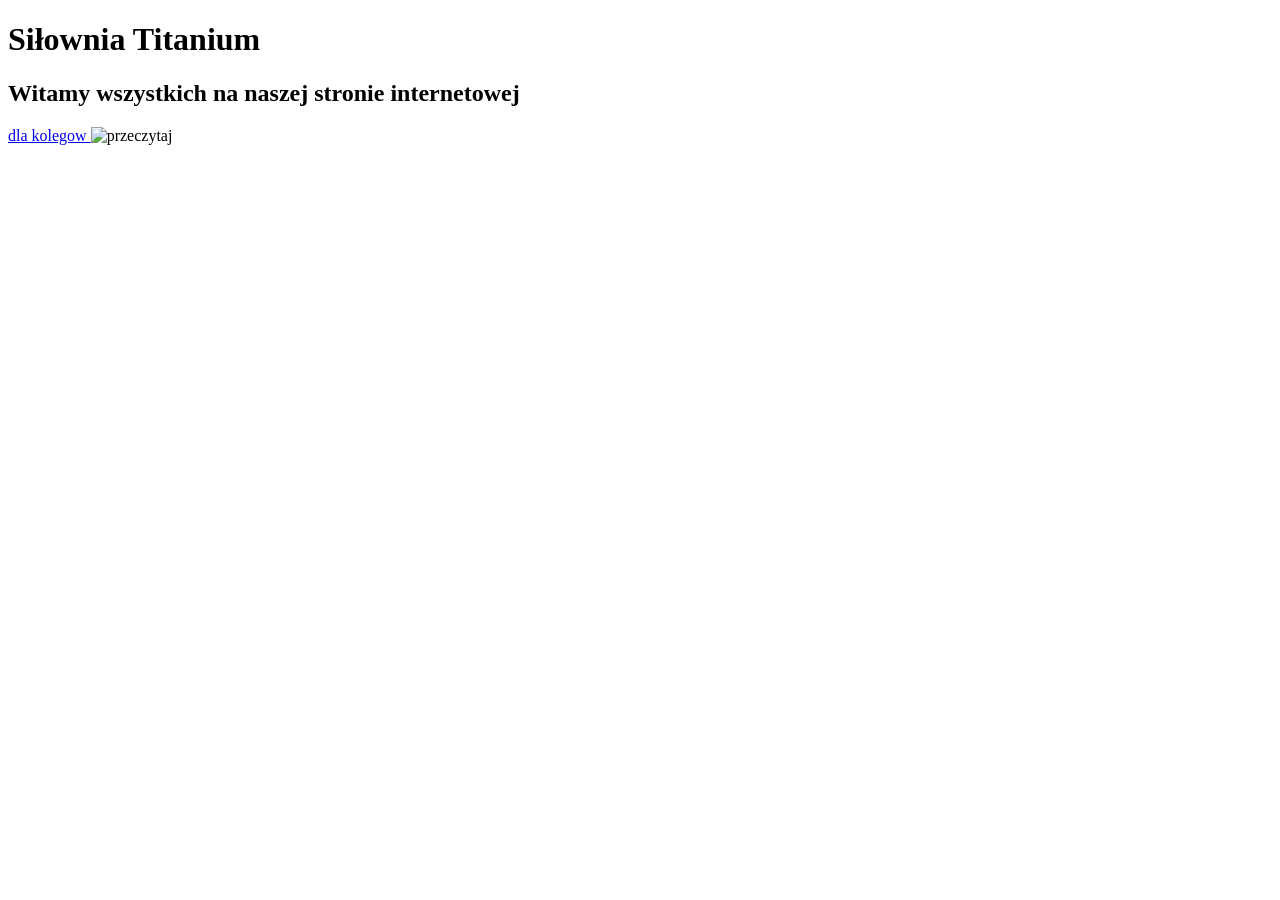
==== index.html @ 44eaf258 "Update index.html" ====
<!DOCTYPE html>
<head>
  <title>Siłownia Titanium</title>
</head>
<body>
  <h1> Siłownia Titanium</h1>  
<h2>Witamy wszystkich na naszej stronie internetowej</h2>
<a href=https://yehorbilash61.github.io/Gym-Website-/>
  dla kolegow
</a>
  <img
   alt="przeczytaj">


</body>
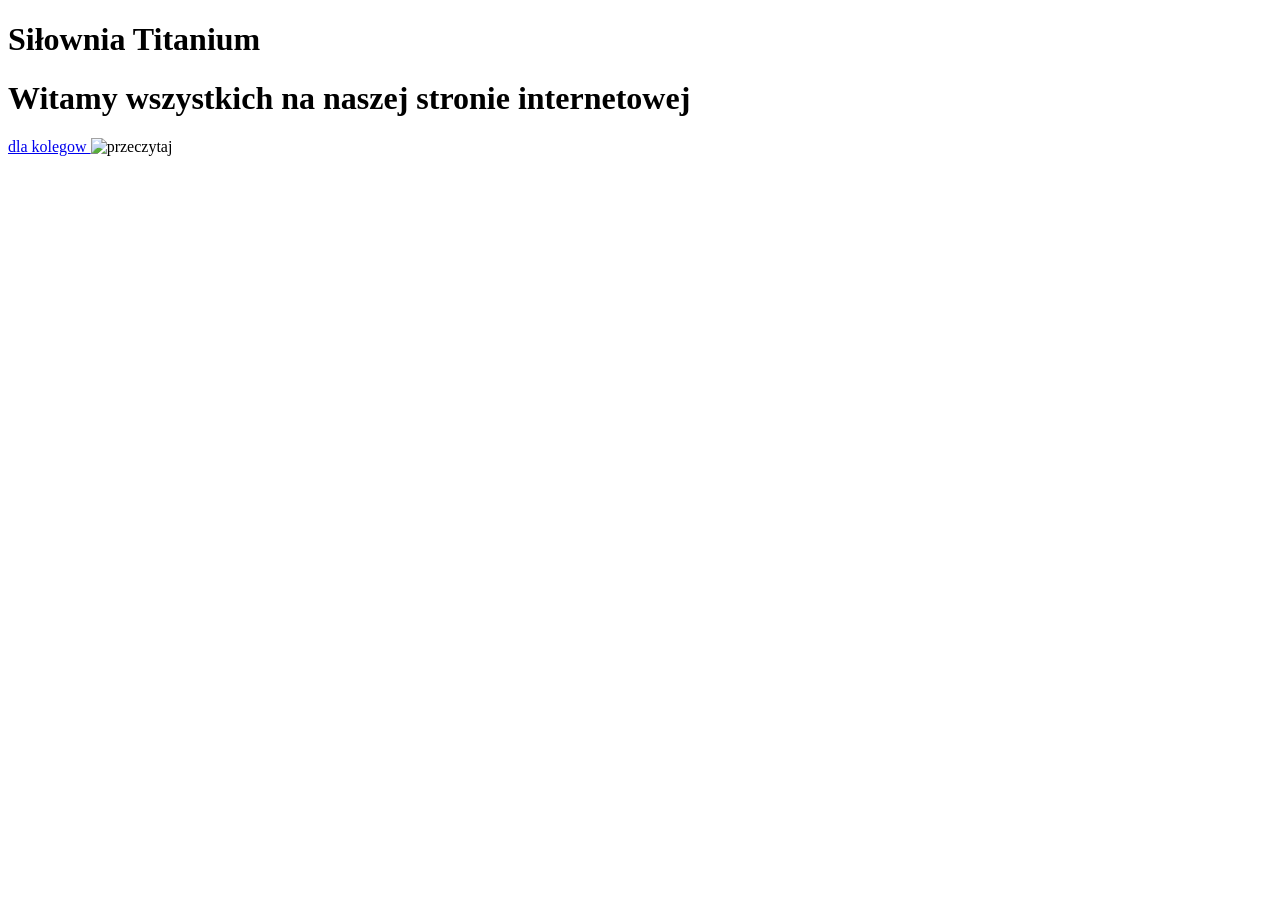
==== commit 42588fa8: "Update index.html" ====
--- a/index.html
+++ b/index.html
@@ -3,8 +3,12 @@
   <title>Siłownia Titanium</title>
 </head>
 <body>
-  <h1> Siłownia Titanium</h1>  
-<h2>Witamy wszystkich na naszej stronie internetowej</h2>
+  <h1>
+    Siłownia Titanium
+  </h1>  
+<h1 {color: yellow; }
+  
+  <h2>Witamy wszystkich na naszej stronie internetowej</h2>
 <a href=https://yehorbilash61.github.io/Gym-Website-/>
   dla kolegow
 </a>
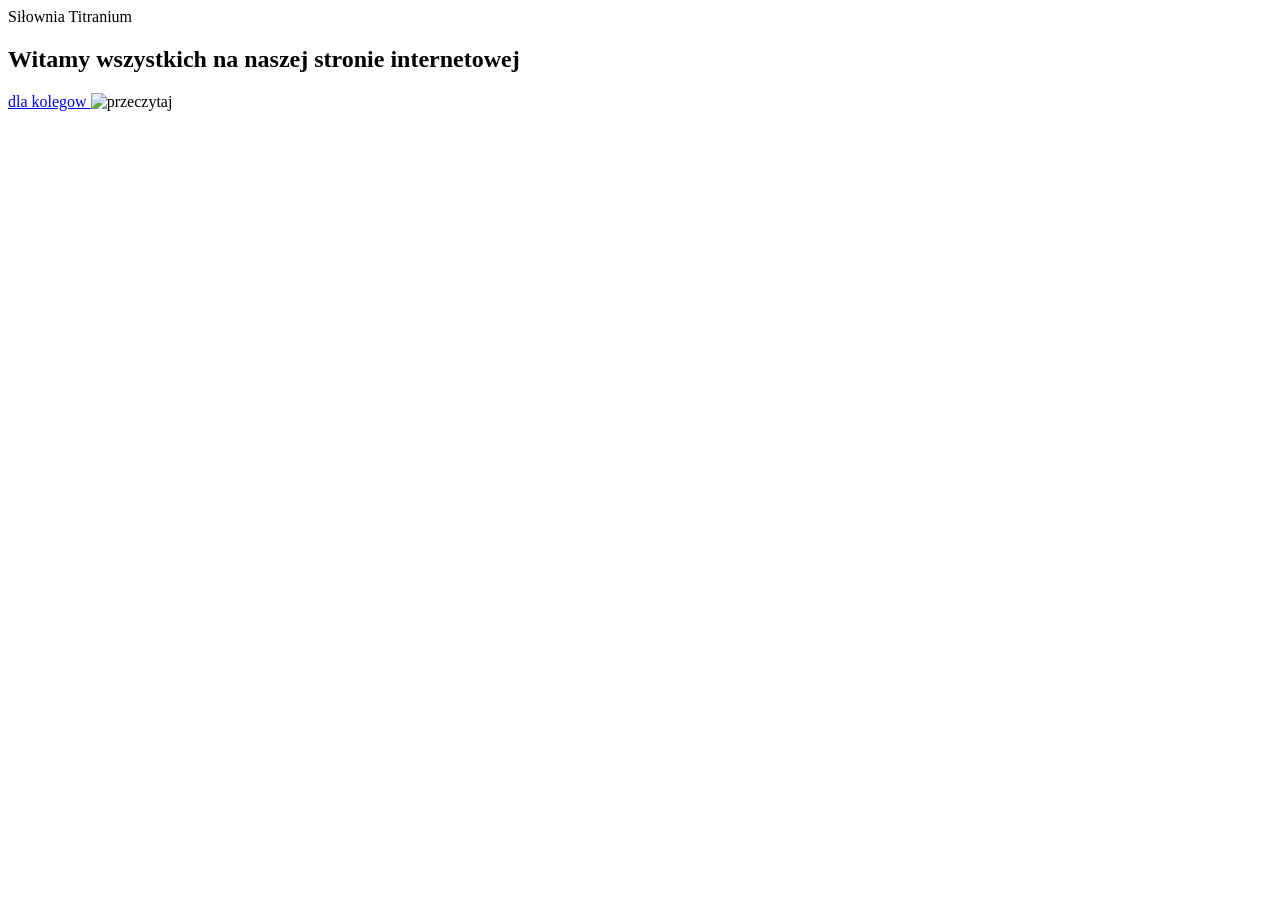
==== commit 4aaaef4e: "Update index.html" ====
--- a/index.html
+++ b/index.html
@@ -1,19 +1,24 @@
 <!DOCTYPE html>
 <head>
+ <link rel="stylesheet" href="./index.css" 
+  <h1>
+  <style> 
+  h1 { {color: yellow; }
+  </style>
   <title>Siłownia Titanium</title>
 </head>
 <body>
-  <h1>
-    Siłownia Titanium
-  </h1>  
-<h1 {color: yellow; }
+
+Siłownia Titranium
+</h1>  
+ 
   
   <h2>Witamy wszystkich na naszej stronie internetowej</h2>
 <a href=https://yehorbilash61.github.io/Gym-Website-/>
   dla kolegow
 </a>
   <img
-   alt="przeczytaj">
+   alt="przeczytaj"> 
 
 
 </body>
--- a/index.css
+++ b/index.css
@@ -0,0 +1 @@
+
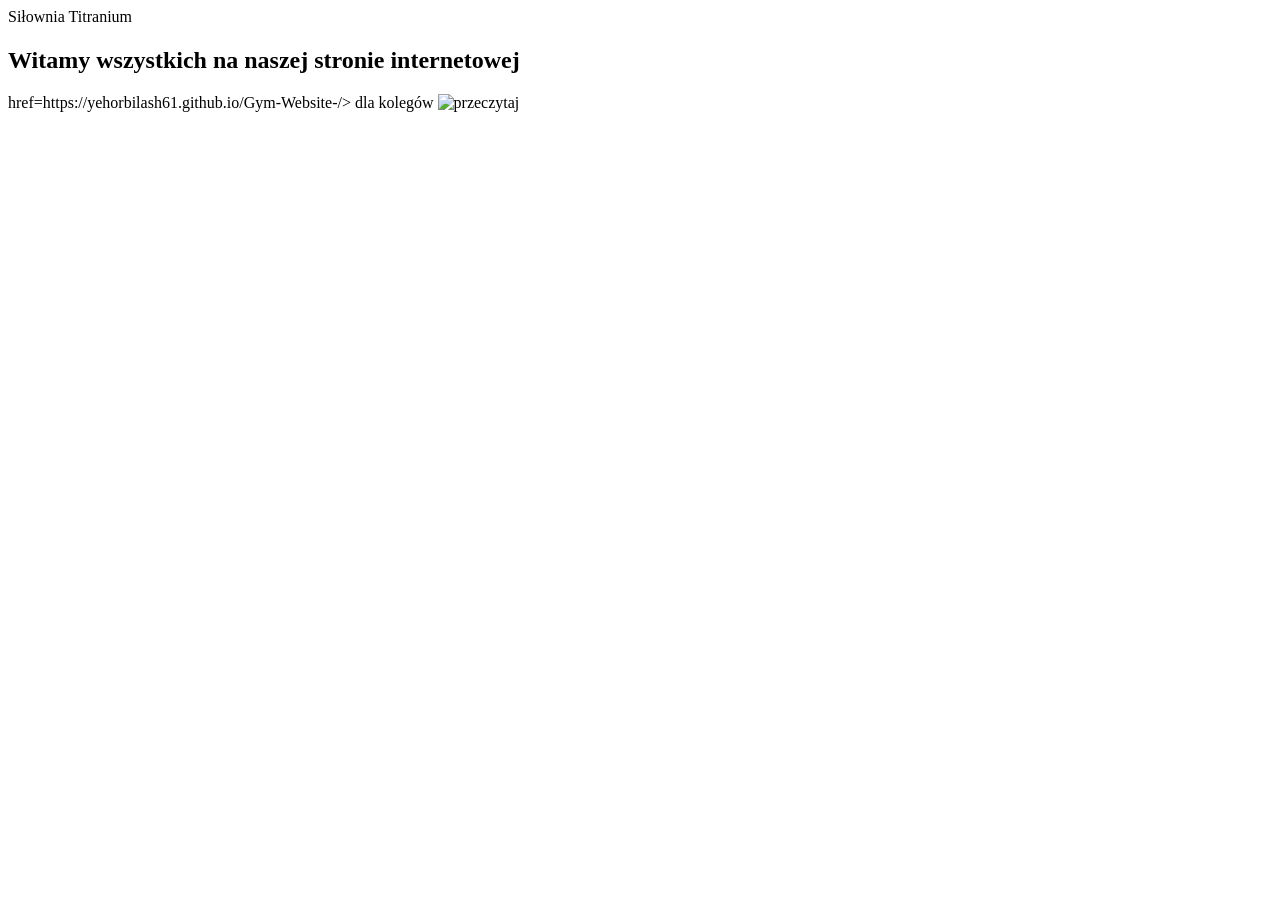
==== commit fe614692: "Update index.html" ====
--- a/index.html
+++ b/index.html
@@ -1,21 +1,25 @@
 <!DOCTYPE html>
 <head>
  <link rel="stylesheet" href="./index.css" 
-  <h1>
+  <h1>Siłownia Titranium<h1/> 
   <style> 
-  h1 { {color: yellow; }
+  h1 { 
+   color: blue; 
+  }
   </style>
-  <title>Siłownia Titanium</title>
+  <title>
+   Siłownia Titanium
+  </title>
 </head>
+
 <body>
-
-Siłownia Titranium
-</h1>  
- 
-  
-  <h2>Witamy wszystkich na naszej stronie internetowej</h2>
-<a href=https://yehorbilash61.github.io/Gym-Website-/>
-  dla kolegow
+ <h2> 
+  Witamy wszystkich na naszej stronie internetowej
+ </h2>
+<a 
+ <style> 
+ href=https://yehorbilash61.github.io/Gym-Website-/>
+dla kolegów
 </a>
   <img
    alt="przeczytaj"> 
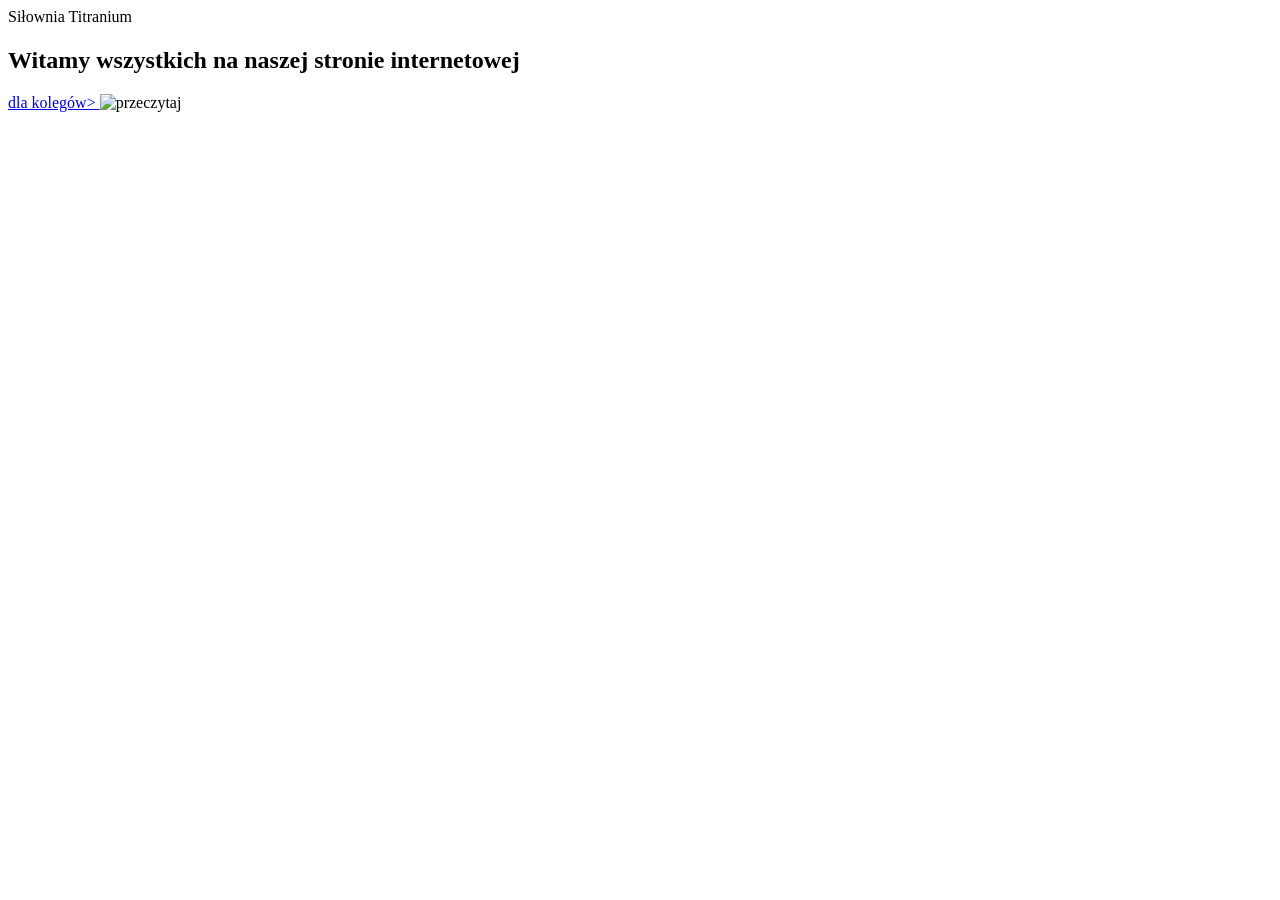
==== commit 8422bf4f: "Update index.html" ====
--- a/index.html
+++ b/index.html
@@ -17,9 +17,11 @@
   Witamy wszystkich na naszej stronie internetowej
  </h2>
 <a 
- <style> 
+ <style
+ color: blue;
  href=https://yehorbilash61.github.io/Gym-Website-/>
-dla kolegów
+dla kolegów>
+</style>
 </a>
   <img
    alt="przeczytaj"> 
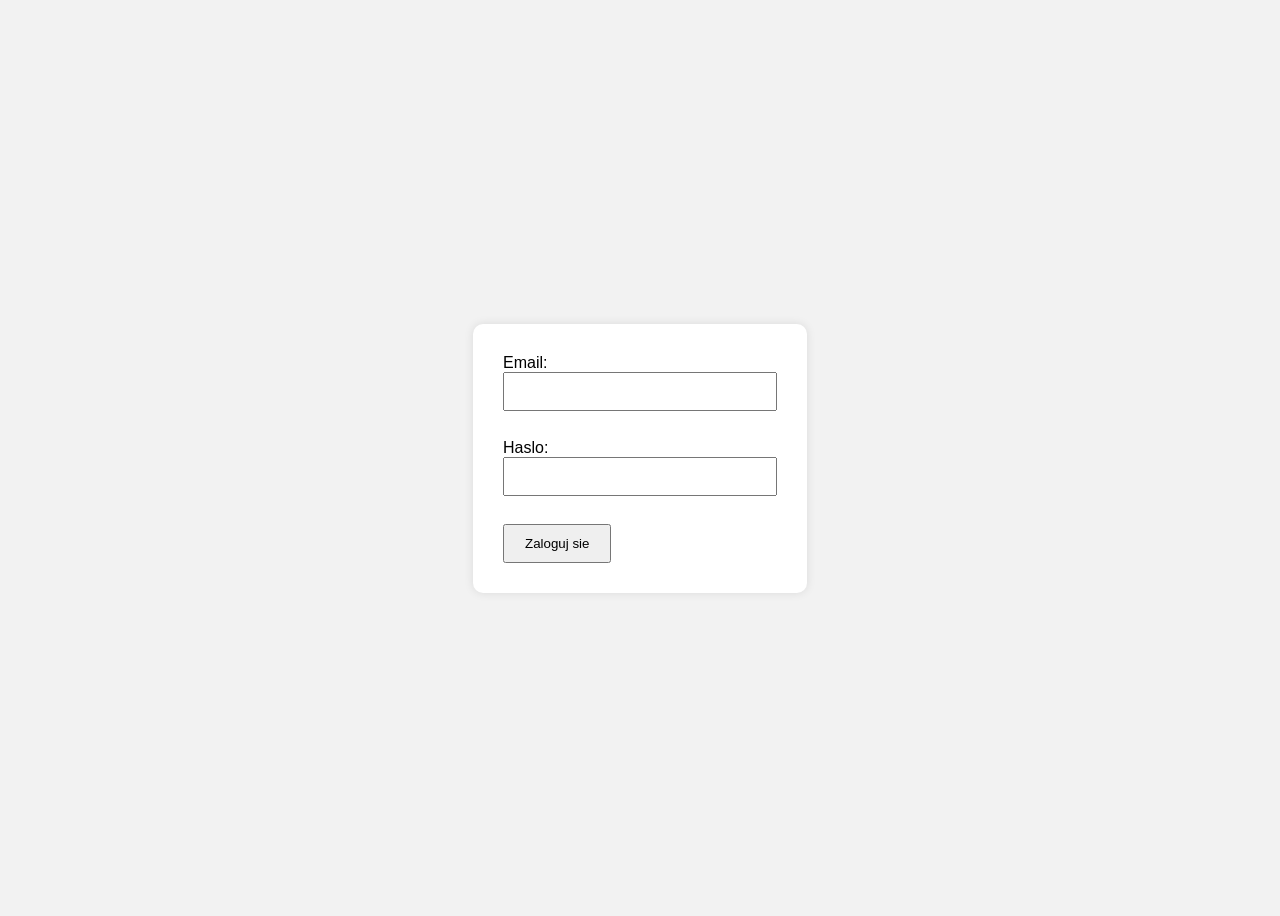
==== commit afce7bbc: "update project" ====
--- a/index.html
+++ b/index.html
@@ -1,30 +1,23 @@
 <!DOCTYPE html>
+<html lang="pl">
 <head>
- <link rel="stylesheet" href="./index.css" 
-  <h1>Siłownia Titranium<h1/> 
-  <style> 
-  h1 { 
-   color: blue; 
-  }
-  </style>
-  <title>
-   Siłownia Titanium
-  </title>
+    <meta charset="UTF-8">
+    <title>Login</title>
+    <link rel="stylesheet" href="style.css">
 </head>
+<body>
 
-<body>
- <h2> 
-  Witamy wszystkich na naszej stronie internetowej
- </h2>
-<a 
- <style
- color: blue;
- href=https://yehorbilash61.github.io/Gym-Website-/>
-dla kolegów>
-</style>
-</a>
-  <img
-   alt="przeczytaj"> 
+<form action="login.php" method="POST">
 
+    <label>Email:</label><br>
+    <input type="email" name="email"><br><br>
+
+    <label>Haslo:</label><br>
+    <input type="password" name="password"><br><br>
+
+    <button type="submit">Zaloguj sie</button>
+
+</form>
 
 </body>
+</html>
--- a/style.css
+++ b/style.css
@@ -0,0 +1,26 @@
+body {
+    font-family: Arial;
+    display: flex;
+    justify-content: center;
+    align-items: center;
+    height: 100vh;
+    background: #f2f2f2;
+}
+
+form {
+    background: white;
+    padding: 30px;
+    border-radius: 10px;
+    box-shadow: 0 0 10px rgba(0,0,0,0.1);
+}
+
+input {
+    padding: 10px;
+    width: 250px;
+    margin-bottom: 10px;
+}
+
+button {
+    padding: 10px 20px;
+    cursor: pointer;
+}
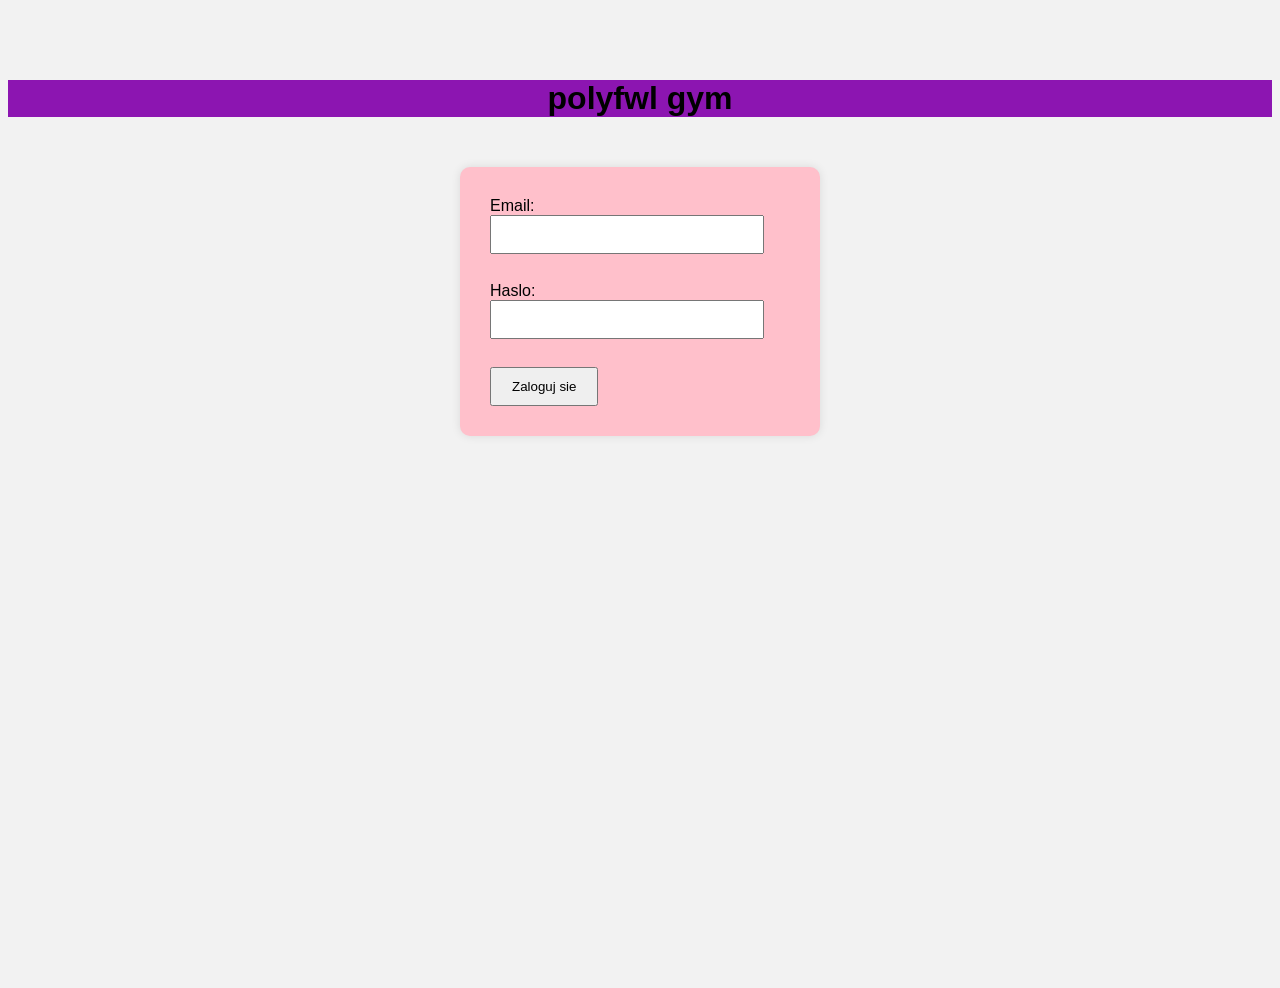
==== commit 822638fa: "Working version before registration system" ====
--- a/index.html
+++ b/index.html
@@ -6,6 +6,9 @@
     <link rel="stylesheet" href="style.css">
 </head>
 <body>
+    <h2></h2>
+
+    <h1>polyfwl gym</h1>
 
 <form action="login.php" method="POST">
 
--- a/style.css
+++ b/style.css
@@ -1,14 +1,16 @@
 body {
     font-family: Arial;
-    display: flex;
-    justify-content: center;
-    align-items: center;
     height: 100vh;
     background: #f2f2f2;
 }
-
+h1 {text-align: center;
+    margin-top: 80px;
+     background: rgb(140, 21, 177)
+ }
 form {
-    background: white;
+   margin:50px auto;
+   width: 300px;
+    background: pink;
     padding: 30px;
     border-radius: 10px;
     box-shadow: 0 0 10px rgba(0,0,0,0.1);
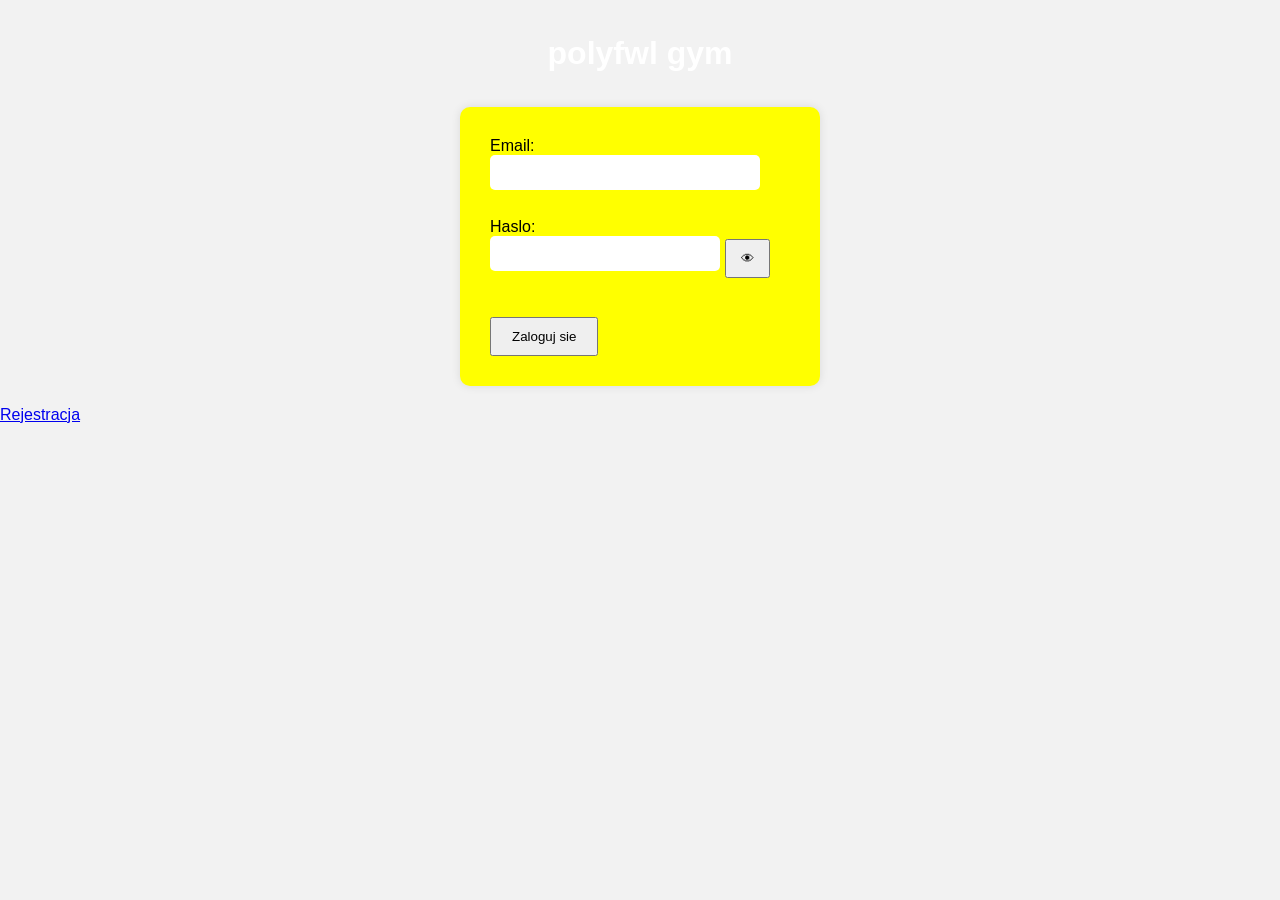
==== commit c66e768f: "dashboard.php" ====
--- a/index.html
+++ b/index.html
@@ -6,9 +6,8 @@
     <link rel="stylesheet" href="style.css">
 </head>
 <body>
-    <h2></h2>
-
-    <h1>polyfwl gym</h1>
+   
+<h1>polyfwl gym</h1>
 
 <form action="login.php" method="POST">
 
@@ -16,11 +15,32 @@
     <input type="email" name="email"><br><br>
 
     <label>Haslo:</label><br>
-    <input type="password" name="password"><br><br>
+    
+
+<div class="password-box">
+    <input type="password" name="password" id="password" required>
+    <button type="button" onclick="togglePassword()">👁</button>
+</div>
+
+<br><br>
 
     <button type="submit">Zaloguj sie</button>
 
 </form>
 
+<a href="register.html">Rejestracja</a>
+
+<script>
+function togglePassword() {
+    let password = document.getElementById("password");
+
+    if (password.type === "password") {
+        password.type = "text";
+    } else {
+        password.type = "password";
+    }
+}
+</script>
+
 </body>
 </html>
--- a/style.css
+++ b/style.css
@@ -1,16 +1,21 @@
 body {
     font-family: Arial;
-    height: 100vh;
     background: #f2f2f2;
+    margin: 0;
+padding: 0;
 }
-h1 {text-align: center;
-    margin-top: 80px;
-     background: rgb(140, 21, 177)
- }
-form {
-   margin:50px auto;
+
+h1 {
+    text-align: center;
+    color: white;
+    padding: 15px;
+    margin: 20px 0;
+}
+
+ form {
+   margin:20px auto;
    width: 300px;
-    background: pink;
+    background: yellow;
     padding: 30px;
     border-radius: 10px;
     box-shadow: 0 0 10px rgba(0,0,0,0.1);
@@ -20,9 +25,27 @@
     padding: 10px;
     width: 250px;
     margin-bottom: 10px;
+    border: 1px rgba(50,20,20,1);
+border-radius: 5px;
 }
 
 button {
     padding: 10px 20px;
     cursor: pointer;
+}
+
+
+.password-box {
+    display: flex;
+    align-items: center;
+    gap: 5px;
+}
+
+.password-box input {
+    width: 210px;
+}
+
+.password-box button {
+    padding: 10px;
+    width: 45px;
 }
